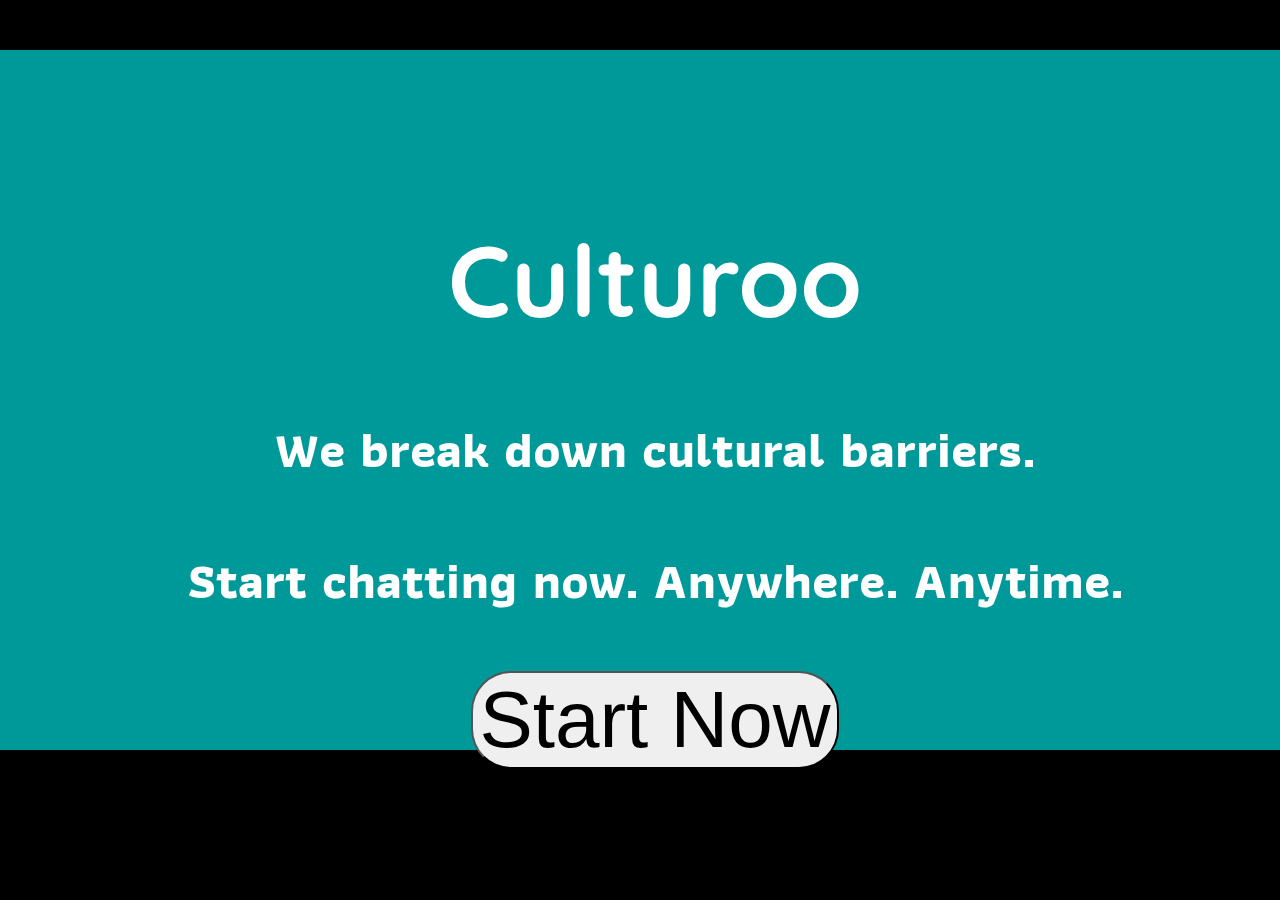
==== index.html @ 9d8001bc "Create index.html" ====
<head> 
  <meta name="viewport" content="width=device-width, initial-scale=1">
  <!-- import Athiti font from google fonts -->  
  <link href="https://fonts.googleapis.com/css?family=Athiti" rel="stylesheet">
  <!-- import Web App Title font -->
  <link href="https://fonts.googleapis.com/css?family=Quicksand|Yanone+Kaffeesatz" rel="stylesheet">
  <!-- linking style.css to index.html --> 
  <link rel="stylesheet" type="text/css" href="src/frontEnd/css/style.css">
  <!-- linking script.css to index.html -->
  <script type="text/javascript" src="src/backEnd/js/script.js"></script>
  <!-- import jQuery --> 
  <script src="https://cdnjs.cloudflare.com/ajax/libs/jquery/3.2.1/jquery.min.js"></script> 
</head>

<body>
<!-- body layout -->
<div class="overall-container">
  <div class="row">
    
    <!-- left side -->
    <div class="cell-1" style="padding-left: 30px;">
      <h1><strong> Culturoo </strong></h1>
      <h2> We break down cultural barriers. </h2>
      <h3> Start chatting now. Anywhere. Anytime. </h3>
      <a href=""><h3><button class="btn btn-primary" style="font-size: 80px; border-radius: 40px;" id="start">Start Now</button></h3></a>
    </div>   
  </div>
</div>  
  
  
</body>
---- src/frontEnd/css/style.css ----
body, html,.container {
  background-color: black;
  color: white;
  width: 100%;
  height: 100%;
  margin: 0;
  padding: 0;
  overflow-x: hidden; 
  text-align: center;
}

h1 {
  font-family: 'Quicksand', sans-serif;
  font-size: 100px;
}

h2, h3 {
  font-family: 'Athiti', sans-serif;
  font-size: 50px;
}

.overall-container {
  display:table;
  width: 100%;
  margin-top: -50px;
  padding: 100px 0 0 0; /*set left/right padding according to needs*/
  box-sizing: border-box;
}

.row {
  height: 100%; 
  display: table-row;
}

.row .cell {
  display: table-cell;
  float: none;
}

/* Navigation - left side */
.cell-1 {   
  background: #009999;
  height: 600px;
  padding-top: 100px;
}

/* 
background scroll effects only work in desktop versions with larger   screen sizes, preventing background images from getting distorted in smaller tablets, phones, etc.  
*/
@media (min-width:1400px)   {
  .body, html {
    	background-repeat: no-repeat; 
      background-attachment: fixed;
      background-position: center; 
   }
  .row .no-float {
      display: table-cell;
      float: none;
  }
}

/*mobile screens */
@media (max-width: 800px) and (min-width: 300px) {
}

/*ipad screens*/
@media (max-width: 1000px) and (min-width: 600px) {
}
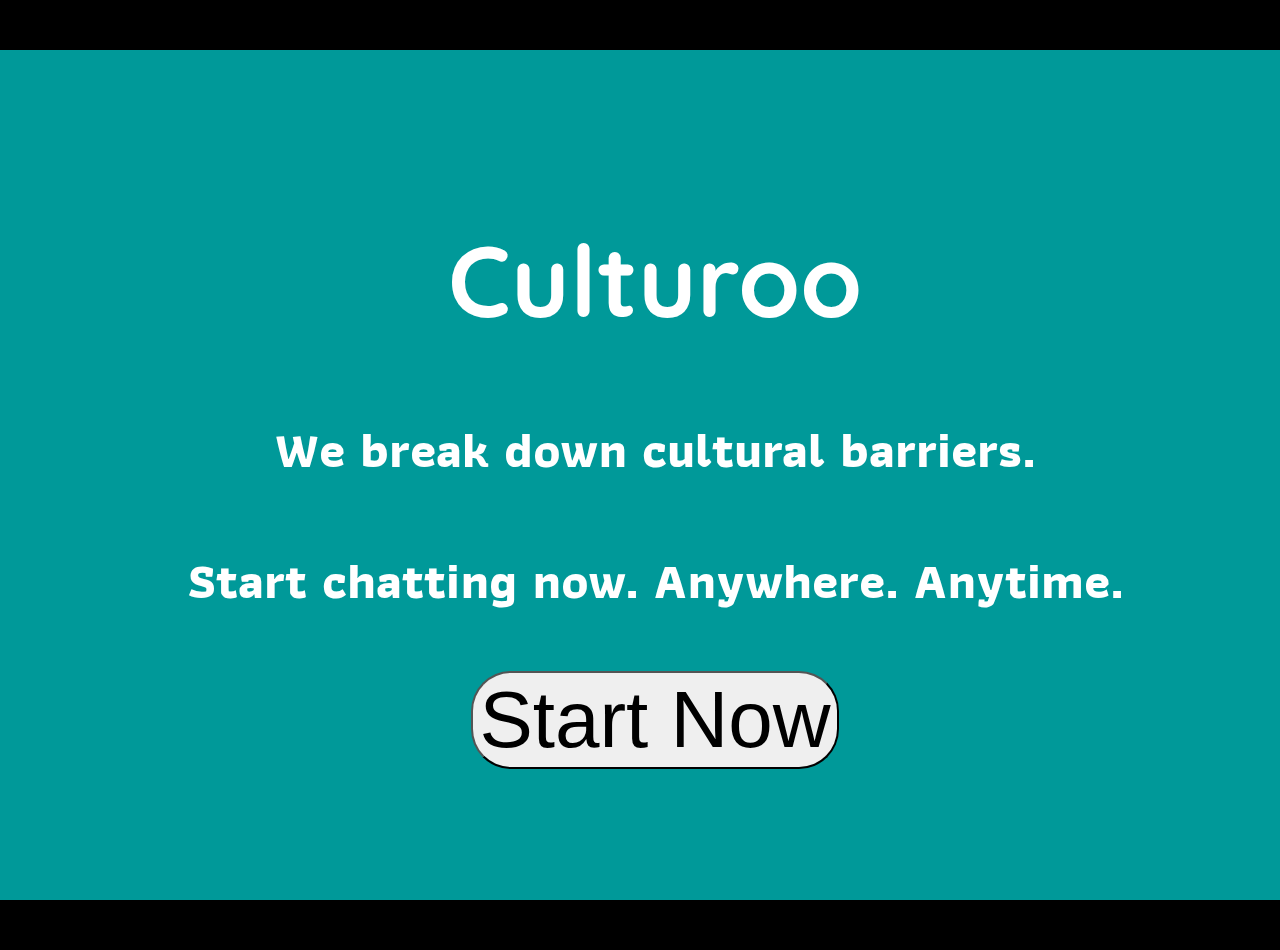
==== commit d4e3d6c3: "Create index.html" ====
--- a/index.html
+++ b/index.html
@@ -22,7 +22,7 @@
       <h1><strong> Culturoo </strong></h1>
       <h2> We break down cultural barriers. </h2>
       <h3> Start chatting now. Anywhere. Anytime. </h3>
-      <a href=""><h3><button class="btn btn-primary" style="font-size: 80px; border-radius: 40px;" id="start">Start Now</button></h3></a>
+      <a href="src/frontEnd/video.html"><h3><button class="btn btn-primary" style="font-size: 80px; border-radius: 40px;" id="start">Start Now</button></h3></a>
     </div>   
   </div>
 </div>  
--- a/src/frontEnd/css/style.css
+++ b/src/frontEnd/css/style.css
@@ -40,7 +40,7 @@
 /* Navigation - left side */
 .cell-1 {   
   background: #009999;
-  height: 600px;
+  height: 800px;
   padding-top: 100px;
 }
 
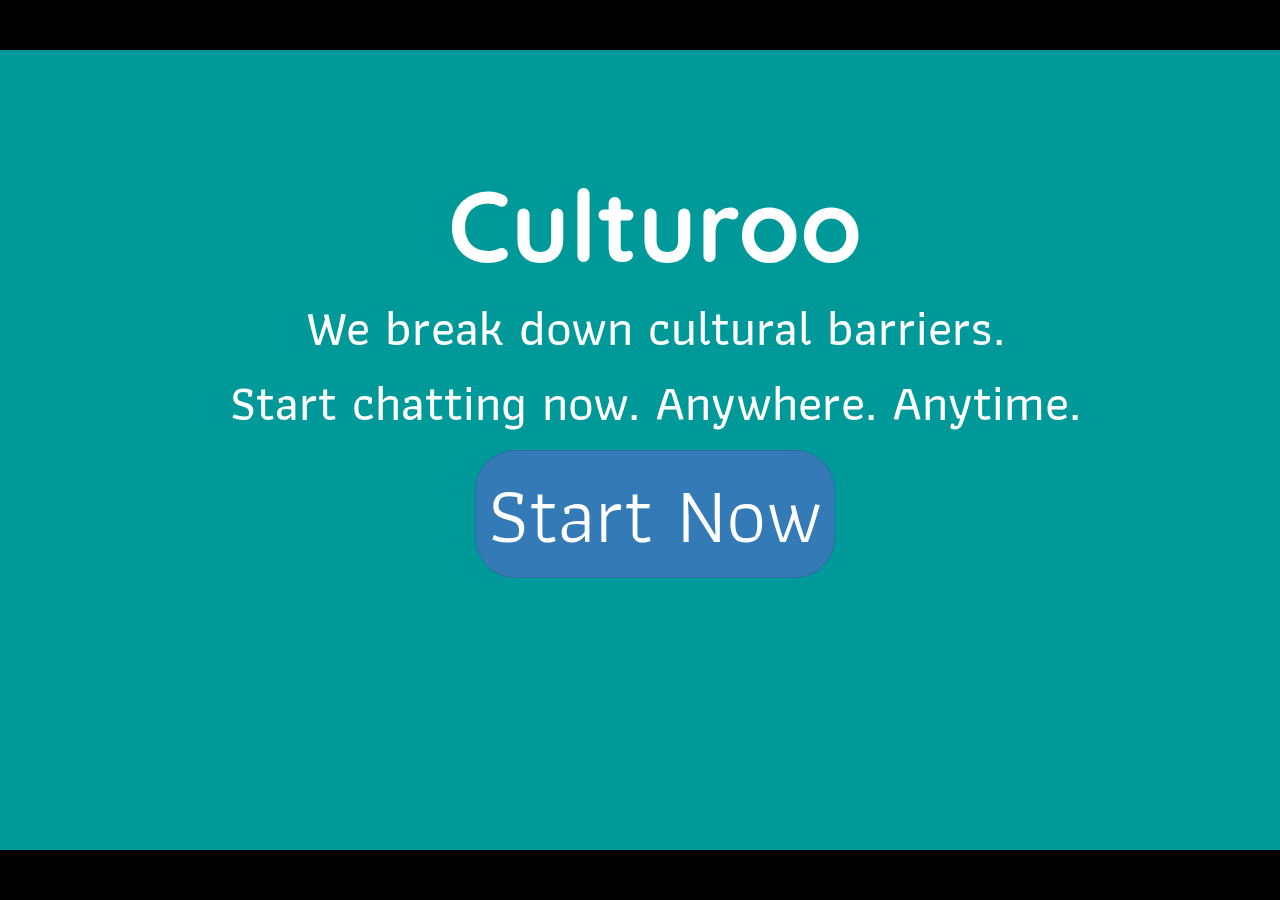
==== commit 6b96be86: "Create index.html" ====
--- a/index.html
+++ b/index.html
@@ -4,12 +4,14 @@
   <link href="https://fonts.googleapis.com/css?family=Athiti" rel="stylesheet">
   <!-- import Web App Title font -->
   <link href="https://fonts.googleapis.com/css?family=Quicksand|Yanone+Kaffeesatz" rel="stylesheet">
+   <!-- linking bootstrap to index.html-->
+  <link rel="stylesheet" href="https://cdnjs.cloudflare.com/ajax/libs/twitter-bootstrap/3.3.7/css/bootstrap.min.css"> 
   <!-- linking style.css to index.html --> 
-  <link rel="stylesheet" type="text/css" href="src/frontEnd/css/style.css">
-  <!-- linking script.css to index.html -->
-  <script type="text/javascript" src="src/backEnd/js/script.js"></script>
+  <link rel="stylesheet" type="text/css" href="css/style.css">
   <!-- import jQuery --> 
   <script src="https://cdnjs.cloudflare.com/ajax/libs/jquery/3.2.1/jquery.min.js"></script> 
+  <!-- linking script.js to index.html -->
+  <script type="text/javascript" src="js/script.js"></script>
 </head>
 
 <body>
@@ -22,8 +24,9 @@
       <h1><strong> Culturoo </strong></h1>
       <h2> We break down cultural barriers. </h2>
       <h3> Start chatting now. Anywhere. Anytime. </h3>
-      <a href="src/frontEnd/video.html"><h3><button class="btn btn-primary" style="font-size: 80px; border-radius: 40px;" id="start">Start Now</button></h3></a>
+      <a href="https://chrisjim316.github.io/Video/"><h3><button class="btn btn-primary" style="font-size: 80px; border-radius: 40px;" id="start">Start Now</button></h3></a>
     </div>   
+    
   </div>
 </div>  
   
--- a/css/style.css
+++ b/css/style.css
@@ -0,0 +1,68 @@
+body, html,.container {
+  background-color: black;
+  color: white;
+  width: 100%;
+  height: 100%;
+  margin: 0;
+  padding: 0;
+  overflow-x: hidden; 
+  text-align: center;
+}
+
+h1 {
+  font-family: 'Quicksand', sans-serif;
+  font-size: 100px;
+}
+
+h2, h3 {
+  font-family: 'Athiti', sans-serif;
+  font-size: 50px;
+}
+
+.overall-container {
+  display:table;
+  width: 100%;
+  margin-top: -50px;
+  padding: 100px 0 0 0; /*set left/right padding according to needs*/
+  box-sizing: border-box;
+}
+
+.row {
+  height: 100%; 
+  display: table-row;
+}
+
+.row .cell {
+  display: table-cell;
+  float: none;
+}
+
+/* Navigation - left side */
+.cell-1 {   
+  background: #009999;
+  height: 800px;
+  padding-top: 100px;
+}
+
+/* 
+background scroll effects only work in desktop versions with larger   screen sizes, preventing background images from getting distorted in smaller tablets, phones, etc.  
+*/
+@media (min-width:1400px)   {
+  .body, html {
+    	background-repeat: no-repeat; 
+      background-attachment: fixed;
+      background-position: center; 
+   }
+  .row .no-float {
+      display: table-cell;
+      float: none;
+  }
+}
+
+/*mobile screens */
+@media (max-width: 800px) and (min-width: 300px) {
+}
+
+/*ipad screens*/
+@media (max-width: 1000px) and (min-width: 600px) {
+}
